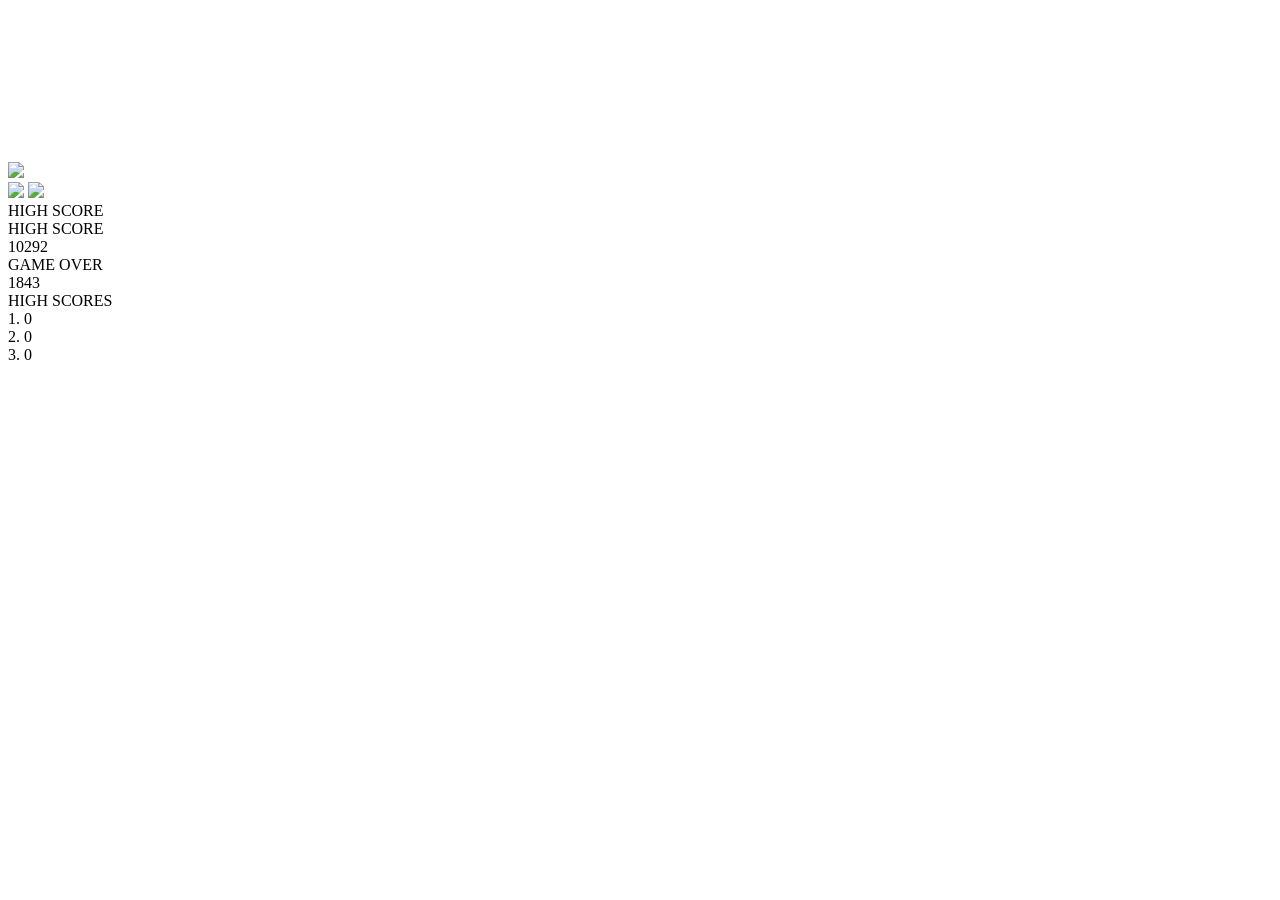
==== index.html @ ce3a585f "Merge eae19e07f2b5af2306081b83ee6d0d8b69eefb65 into 3f4847dc8fd7dab3d1c87e6324b9159d92fbd396" ====
<!DOCTYPE html>
<html lang='en'>
	<head>
		<title>Hextris</title>
		<meta name="description" content="An addictive puzzle game inspired by Tetris.">
		<link rel="manifest" href="manifest.webmanifest">
		<meta name="apple-itunes-app" content="app-id=903769553"/>
		<meta name="apple-mobile-web-app-title" content="Hextris">
		<meta name="apple-mobile-web-app-capable" content="yes">
		<link rel="apple-touch-icon" sizes="120x120" href="images/icons/apple-touch-120.png">
		<link rel="apple-touch-icon" sizes="152x152" href="images/icons/apple-touch-152.png">
		<link rel="apple-touch-icon" sizes="167x167" href="images/icons/apple-touch-167.png">
		<link rel="apple-touch-icon" sizes="180x180" href="images/icons/apple-touch-180.png">
		<link rel="apple-touch-icon" sizes="512x512" href="images/icons/apple-touch-512.png">
		<meta name="viewport" content="width=device-width, initial-scale=1, maximum-scale=1, user-scalable=0, minimal-ui"/>
		<meta property="og:url" content="http://hextris.github.io/hextris/"/>
		<meta property="og:site_name" content="Hextris"/>
		<meta property="og:title" content="Hextris"/>
		<meta property="og:description" content="An addictive puzzle game inspired by Tetris."/>
		<meta property="og:type" content="website"/>
		<meta property="og:author" content="https://www.facebook.com/hextris"/>
		<meta property="og:image" content="http://hextris.github.io/hextris/images/facebook-opengraph.png"/>
		<meta property="og:image:width" content="1200"/>
		<meta property="og:image:height" content="630"/>
		<meta property="twitter:card" content="summary"/>
		<meta property="twitter:site" content="@hextris"/>
		<meta property="twitter:site:id" content="2742209678"/>
		<meta property="twitter:creator" content="@hextris"/>
		<meta property="twitter:creator:id" content="2742209678"/>
		<meta property="twitter:domain" content="http://hextris.github.io"/>
		<meta property="twitter:title" content="Hextris"/>
		<meta property="twitter:description" content="An addictive puzzle game inspired by Tetris."/>
		<meta property="twitter:image:src" content="http://hextris.github.io/hextris/images/twitter-opengraph.png"/>
		<meta property="twitter:image:width" content="512"/>
		<meta property="twitter:image:height" content="512"/>
		<meta property="twitter:app:id:iphone" content="id903769553">
		<meta property="twitter:app:id:ipad" content="id903769553">
		<meta property="twitter:app:id:googleplay" content="com.hextris.hextris">
		<meta property="twitter:app:country" content="us">
		<meta property="twitter:app:url:iphone" content="itunes.apple.com/us/app/id903769553?mt=8">
		<meta property="twitter:app:url:ipad" content="itunes.apple.com/us/app/id903769553?mt=8">
		<meta property="twitter:app:url:googleplay" content="https://play.google.com/store/apps/details?id=com.hextris.hextris">
		<link rel="icon" type="image/png" href="favicon.ico">
		<link href='http://fonts.googleapis.com/css?family=Exo+2' rel='stylesheet' type='text/css'>
		<link rel="stylesheet" href="style/fa/css/font-awesome.min.css">
		<link rel="stylesheet" type="text/css" href="style/style.css">
		<script type='text/javascript' src="vendor/hammer.min.js"></script>
		<script type='text/javascript' src="vendor/js.cookie.js"></script>
		<script type='text/javascript' src="vendor/jsonfn.min.js"></script>
		<script type='text/javascript' src="vendor/keypress.min.js"></script>
		<script type='text/javascript' src="vendor/jquery.js"></script>
		<script type='text/javascript' src="js/save-state.js"></script>
		<script type='text/javascript' src="js/view.js"></script>
		<script type='text/javascript' src="js/wavegen.js"></script>
		<script type='text/javascript' src="js/math.js"></script>
		<script type='text/javascript' src="js/Block.js"></script>
		<script type='text/javascript' src="js/Hex.js"></script>
		<script type='text/javascript' src="js/Text.js"></script>
		<script type='text/javascript' src="js/comboTimer.js"></script>
		<script type='text/javascript' src="js/checking.js"></script>
		<script type='text/javascript' src='js/update.js'></script>
		<script type='text/javascript' src='js/render.js'></script>
		<script type='text/javascript' src="js/input.js"></script>
		<script type='text/javascript' src="js/main.js"></script>
		<script type='text/javascript' src="js/initialization.js"></script>
		<script src="vendor/sweet-alert.min.js"></script>
		<link rel="stylesheet" href="style/rrssb.css"/>
		<script data-ad-client="ca-pub-9107422120987163" async src="https://pagead2.googlesyndication.com/pagead/js/adsbygoogle.js"></script>
	</head>
	<body>
		<canvas id="canvas"></canvas>
		<div id="overlay" class="faded overlay"></div>
		<div id='startBtn' ></div>
		<div id="helpScreen" class='unselectable'>
			<div id='inst_main_body'></div>
		</div>
		<img id="openSideBar" class='helpText' src="./images/btn_help.svg"/>
		<div class="faded overlay"></div>
		<img id="pauseBtn" src="./images/btn_pause.svg"/>
		<img id='restartBtn' src="./images/btn_restart.svg"/>
		<div id='HIGHSCORE'>HIGH SCORE</div>
		<script> (function(i,s,o,g,r,a,m){i['GoogleAnalyticsObject']=r;i[r]=i[r]||function(){ (i[r].q=i[r].q||[]).push(arguments)},i[r].l=1*new Date();a=s.createElement(o), m=s.getElementsByTagName(o)[0];a.async=1;a.src=g;m.parentNode.insertBefore(a,m) })(window,document,'script','//www.google-analytics.com/analytics.js','ga'); ga('create', 'UA-51272720-2', 'auto'); ga('send', 'pageview');
		</script>
		<div id='highScoreInGameText'>
			<div id='highScoreInGameTextHeader'>HIGH SCORE</div><div id='currentHighScore'>10292</div>
		</div>
		<div id="gameoverscreen">
			<div id='container'>
				<div id='gameOverBox' class='GOTitle'>GAME OVER</div>
				<div id='cScore'>1843</div>
				<div id='highScoresTitle' class='GOTitle'>HIGH SCORES</div>
				<div class='score'><span class='scoreNum'>1.</span> <div id="1place" style="display:inline;">0</div></div>
				<div class='score'><span class='scoreNum'>2.</span> <div id="2place" style="display:inline;">0</div></div>
				<div class='score'><span class='scoreNum'>3.</span> <div id="3place" style="display:inline;">0</div></div>
			</div>
		</div>
			<script type="text/javascript">
				(function addRussianSocialShare(){
					var lang=navigator.language || navigator.userLanguage;
					if (lang.substr(0, 2) == 'ru') {
						$('.rrssb-facebook').remove();
						var n=$.parseHTML('<li class="rrssb-vk"><a href="http://vk.com/share.php?url=http://kurtnoble.com/labs/rrssb/index.html" class="popup"><span class="rrssb-icon"><svg xmlns="http://www.w3.org/2000/svg" width="28" height="28" viewBox="70 70 378.7 378.7"><path d="M254.998 363.106h21.217s6.408-.706 9.684-4.23c3.01-3.24 2.914-9.32 2.914-9.32s-.415-28.47 12.796-32.663c13.03-4.133 29.755 27.515 47.482 39.685 13.407 9.206 23.594 7.19 23.594 7.19l47.407-.662s24.797-1.53 13.038-21.027c-.96-1.594-6.85-14.424-35.247-40.784-29.728-27.59-25.743-23.126 10.063-70.85 21.807-29.063 30.523-46.806 27.8-54.405-2.596-7.24-18.636-5.326-18.636-5.326l-53.375.33s-3.96-.54-6.892 1.216c-2.87 1.716-4.71 5.726-4.71 5.726s-8.452 22.49-19.714 41.618c-23.77 40.357-33.274 42.494-37.16 39.984-9.037-5.842-6.78-23.462-6.78-35.983 0-39.112 5.934-55.42-11.55-59.64-5.802-1.4-10.076-2.327-24.915-2.48-19.046-.192-35.162.06-44.29 4.53-6.072 2.975-10.757 9.6-7.902 9.98 3.528.47 11.516 2.158 15.75 7.92 5.472 7.444 5.28 24.154 5.28 24.154s3.145 46.04-7.34 51.758c-7.193 3.922-17.063-4.085-38.253-40.7-10.855-18.755-19.054-39.49-19.054-39.49s-1.578-3.873-4.398-5.947c-3.42-2.51-8.2-3.307-8.2-3.307l-50.722.33s-7.612.213-10.41 3.525c-2.488 2.947-.198 9.036-.198 9.036s39.707 92.902 84.672 139.72c41.234 42.93 88.048 40.112 88.048 40.112"/></svg></span><span class="rrssb-text">vk.com</span></a></li>');
						$('.rrssb-buttons').prepend(n);
					}})()
			</script>
		<script type="text/javascript" src='vendor/rrssb.min.js'></script>
	</body>
</html>
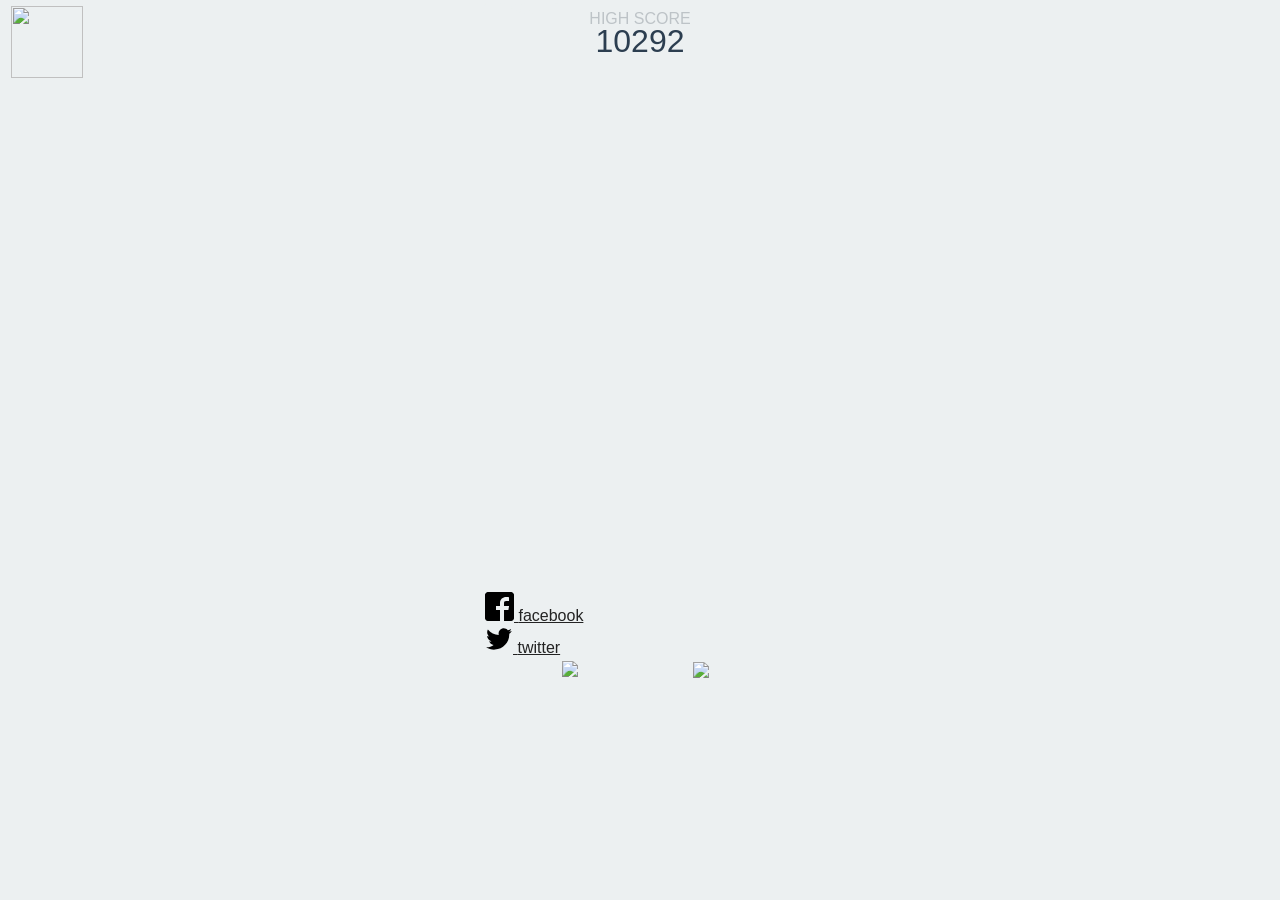
==== commit b9331b4d: "added level page and progress bar" ====
--- a/index.html
+++ b/index.html
@@ -74,6 +74,29 @@
 		<div id="helpScreen" class='unselectable'>
 			<div id='inst_main_body'></div>
 		</div>
+		<div id="welcomeScreen" class='unselectable screen'>
+			<div class="welcomeContainer">
+				<div id="welcomeTitle">Welcome to Hextris</div>
+				<div id="welcomeStartBtn" class="menuBtn">Start</div>
+			</div>
+		</div>
+		<div id="levelsScreen" class='unselectable screen'>
+			<div class="levelsContainer">
+				<div id="levelsHeader">Select Level</div>
+				<div id="levelsList" class="levelsScroll"></div>
+				<div id="backToWelcomeBtn" class="menuBtn">Back</div>
+			</div>
+		</div>
+		<!-- level complete screen -->
+		<div id="levelCompleteScreen" class='unselectable screen'>
+			<div class="completeContainer">
+				<div id="completeTitle" class="GOTitle">LEVEL COMPLETE!</div>
+				<div id="completeLevelNum"></div>
+				<div id="completeScore"></div>
+				<div id="nextLevelBtn" class="menuBtn">NEXT LEVEL</div>
+				<div id="replayLevelBtn" class="menuBtn">REPLAY</div>
+			</div>
+		</div>
 		<img id="openSideBar" class='helpText' src="./images/btn_help.svg"/>
 		<div class="faded overlay"></div>
 		<img id="pauseBtn" src="./images/btn_pause.svg"/>
@@ -84,6 +107,12 @@
 		<div id='highScoreInGameText'>
 			<div id='highScoreInGameTextHeader'>HIGH SCORE</div><div id='currentHighScore'>10292</div>
 		</div>
+		<!-- level display on top during gameplay -->
+		<div id="levelDisplay" style="position:absolute; top:10px; left:10px; font-family:Exo; font-size:2.5vmin; color:#2c3e50; z-index:200; display:none;">LEVEL <span id="currentLevelNum">1</span></div>
+		<!-- progress bar on top: fills green every 200 score; press 1 to clear blocks when full -->
+		<div id="progressContainer" style="position:absolute; top:70px; left:50%; width:50%; max-width:400px; height:8px; background:#bdc3c7; border-radius:4px; overflow:hidden; transform:translateX(-50%); z-index:200; display:none;">
+			<div id="progressBar" style="height:100%; width:0%; background:#2ecc71; transition:width 0.3s linear;"></div>
+		</div>
 		<div id="gameoverscreen">
 			<div id='container'>
 				<div id='gameOverBox' class='GOTitle'>GAME OVER</div>
@@ -92,6 +121,59 @@
 				<div class='score'><span class='scoreNum'>1.</span> <div id="1place" style="display:inline;">0</div></div>
 				<div class='score'><span class='scoreNum'>2.</span> <div id="2place" style="display:inline;">0</div></div>
 				<div class='score'><span class='scoreNum'>3.</span> <div id="3place" style="display:inline;">0</div></div>
+			</div>
+			<div id='bottomContainer'>
+				<img id='restart' src='./images/btn_restart.svg' height='57px'>
+				<div id='socialShare'>
+					<?xml version="1.0" encoding="UTF-8" standalone="no"?>
+					<svg width="224.6377px" height="57px"  viewBox="0 0 255 65" version="1.1" xmlns="http://www.w3.org/2000/svg" xmlns:xlink="http://www.w3.org/1999/xlink">
+						<title>Share button</title>
+						<defs>
+						</defs>
+						<g id="Page-1" stroke="none" stroke-width="1" fill="none" fill-rule="evenodd" sketch:type="MSPage">
+							<g id="Game-over-" sketch:type="MSArtboardGroup" transform="translate(-95.000000, -565.000000)">
+								<g id="Share-button" sketch:type="MSLayerGroup" transform="translate(95.000000, 565.000000)">
+								<a style="cursor:pointer;"class="popup" onclick="window.open('https://twitter.com/intent/tweet?text=Can you beat my score of '+ score +' points at&button_hashtag=hextris ? http://hextris.github.io/hextris @hextris','name','width=600,height=400')" ><polygon  id="Score-hex-2" fill="#3498DB" sketch:type="MSShapeGroup" transform="translate(127.661316, 32.500000) rotate(-90.000000) translate(-127.661316, -32.500000) " points="127.661316 -94.814636 160.137269 -76.064636 160.137269 141.064636 127.661317 159.814636 95.185364 141.064636 95.1853635 -76.064636 "></polygon></a>
+									<text style="cursor:pointer;"class="popup" onclick="window.open('https://twitter.com/intent/tweet?text=Can you beat my score of '+ score +' points at&button_hashtag=hextris ? http://hextris.github.io/hextris @hextris','name','width=600,height=400')" id="SHARE-MY-SCORE!" sketch:type="MSTextLayer" font-family="Exo" font-size="16" font-weight="420" fill="#FFFFFF">
+										<tspan x="67" y="39">SHARE MY SCORE!</tspan>
+									</text>
+								</g>
+							</g>
+						</g>
+					</svg>
+				</div>
+				<div id='buttonCont'>
+					<ul class="rrssb-buttons">
+						<li class="rrssb-facebook">
+							<a href='http://www.facebook.com/sharer.php?s=100
+								&p[url]=hextris.io' class="popup">
+								<span class="rrssb-icon">
+									<svg xmlns="http://www.w3.org/2000/svg" preserveAspectRatio="xMidYMid" width="29" height="29" viewBox="0 0 29 29">
+										<path d="M26.4 0H2.6C1.714 0 0 1.715 0 2.6v23.8c0 .884 1.715 2.6 2.6 2.6h12.393V17.988h-3.996v-3.98h3.997v-3.062c0-3.746 2.835-5.97 6.177-5.97 1.6 0 2.444.173 2.845.226v3.792H21.18c-1.817 0-2.156.9-2.156 2.168v2.847h5.045l-.66 3.978h-4.386V29H26.4c.884 0 2.6-1.716 2.6-2.6V2.6c0-.885-1.716-2.6-2.6-2.6z"
+										class="cls-2" fill-rule="evenodd"/>
+									</svg>
+								</span>
+								<span class="rrssb-text">facebook</span>
+							</a>
+						</li>
+						<li class="rrssb-twitter">
+							<a href="http://twitter.com/home?status=Play Hextris! - http://hextris.github.io/ #hextris"
+							class="popup">
+								<span class="rrssb-icon">
+									<svg xmlns="http://www.w3.org/2000/svg" width="28" height="28" viewBox="0 0 28 28">
+										<path d="M24.253 8.756C24.69 17.08 18.297 24.182 9.97 24.62c-3.122.162-6.22-.646-8.86-2.32 2.702.18 5.375-.648 7.507-2.32-2.072-.248-3.818-1.662-4.49-3.64.802.13 1.62.077 2.4-.154-2.482-.466-4.312-2.586-4.412-5.11.688.276 1.426.408 2.168.387-2.135-1.65-2.73-4.62-1.394-6.965C5.574 7.816 9.54 9.84 13.802 10.07c-.842-2.738.694-5.64 3.434-6.48 2.018-.624 4.212.043 5.546 1.682 1.186-.213 2.318-.662 3.33-1.317-.386 1.256-1.248 2.312-2.4 2.942 1.048-.106 2.07-.394 3.02-.85-.458 1.182-1.343 2.15-2.48 2.71z"
+										/>
+									</svg>
+								</span>
+								<span class="rrssb-text">twitter</span>
+							</a>
+						</li>
+				</ul>
+					<div id='badges'>
+						<a href="https://play.google.com/store/apps/details?id=com.hextris.hextris" ><img id='androidBadge' src='images/android.png'/></a>
+						<a href ="https://itunes.apple.com/us/app/hextris/id903769553?mt=8"><img id='iOSBadge'  src='images/appstore.svg'/></a>
+					</div>
+				</div>
 			</div>
 		</div>
 			<script type="text/javascript">
--- a/style/style.css
+++ b/style/style.css
@@ -0,0 +1,681 @@
+* {
+	-webkit-touch-callout:none;
+	-webkit-user-select:none;
+	-khtml-user-select:none;
+	-moz-user-select:none;
+	-ms-user-select:none;
+	user-select:none;
+	padding:0;
+	margin:0;
+	-webkit-tap-highlight-color:rgba(0,0,0,0);
+}
+#HIGHSCORE {
+	position:absolute;
+	left:50%;
+	width:250px;
+	overflow:visible;
+	margin-left:-175px;
+	font-family:Exo;
+
+}
+#container {
+	color:#232323;
+	position:absolute;
+	left:50%;
+	top:calc(50%);
+	text-align:center;
+	transform:translate(-50%, -50%);
+	font-family:Exo;
+	-webkit-transform:translate(-50%, -50%);
+	-moz-transform:translate(-50%, -50%);
+	-ms-transform:translate(-50%, -50%);
+    display:none;
+}
+.tweet {
+	font-size:2rem;
+	color:#4099FF;
+}
+@media only screen and (min-device-width:320px) and (max-device-width:480px) {
+	.tweet{
+		font-size:1rem;
+	}
+}
+a {
+	color:#232323;
+}
+.navbar {
+	width:80%;
+	margin:0 auto;
+	padding:2.5vmin 0;
+	text-align:center;
+}
+.navbar li {
+	display:inline-block;
+	text-align:center;
+	width:calc(33% - 1.25vmin);
+}
+
+#title {
+	color:#ecf0f1;
+	font-size:6vmin;
+}
+
+#score {
+	font-size:4vmin;
+	text-align:center;
+	width:30%;
+}
+
+#highscores {
+	text-align:center;
+	list-style:none;
+}
+
+.not-visible {
+	display:none;
+}
+
+button {
+	color:#ecf0f1;
+	background-color:rgba(0,0,0,0);
+	border:0;
+}
+
+button:focus {
+	outline:0;
+}
+
+#openSideBar {
+	position:fixed;
+	margin-top:6px;
+	width:72px;
+	height:72px;
+	margin-left:11px;
+	z-index:3003;
+	color:#232323;
+	cursor:pointer;
+	top:0;
+	left:0;
+
+}
+
+
+#pauseBtn {
+	display:none;
+	position:fixed;
+	margin-bottom:7px;
+	width:72px;
+	height:72px;
+	margin-right:11px;
+	z-index:3000;
+	color:#232323;
+	cursor:pointer;
+	right:0;
+	bottom:0;
+	z-index:99;
+}
+
+#restartBtn {
+	display:none;
+	position:fixed;
+	margin-bottom:7px;
+	width:72px;
+	height:72px;
+	margin-left:11px;
+	z-index:3000;
+	color:#232323;
+	cursor:pointer;
+	bottom:0;
+	z-index:99;
+}
+#startBtn {
+	position:absolute;
+	left:40%;
+	top:38%;
+	height:25%;
+	width:25%;
+	z-index:99999999;
+	cursor:pointer;
+}
+
+#helpScreen {
+	height:100%;
+	width:100%;
+	z-index:3001;
+	position:fixed;
+	top:0;
+	margin:0;
+	font-size:15px;
+	text-align:center;
+	display:none;
+	color:#232323;
+	background-color:rgba(236,240,241,1);
+}
+
+#colorBlindBtn {
+	position:absolute;
+	width:120px;
+	height:20px;
+	z-index:9999;
+	left:47%;
+	top:65%;
+	font-size:15px;
+	text-align:center;
+	color:#232323;
+	cursor:pointer;
+}
+
+#inst_main_body {
+	padding:0px;
+	font-size:1.2em;
+	left:50%;
+	top:50%;
+	position: absolute;
+	text-align:left;
+	max-width:400px;
+	/*margin-top:30px;*/
+	transform:translate(-50%, -50%);
+	-webkit-transform:translate(-50%, -50%);
+	-moz-transform:translate(-50%, -50%);
+	-ms-transform:translate(-50%, -50%);
+}
+
+#inst_main_body > a {
+	font-weight:bold;
+}
+
+#inst_main_body > hr {
+	width:100%;
+	color:#232323;
+	background-color:#232323;
+	height:1px;
+	border:0;
+}
+
+#inst_main_body > p {
+	margin-bottom:15px;
+}
+
+#instructions_head {
+	text-align:center;
+	font-size:1.5em;
+	padding-bottom:4px;
+}
+
+
+#highScoreInGameTextHeader {
+	color: #bdc3c7;
+	width:100%;
+}
+
+#highScoreInGameText {
+	position: absolute;
+	top:10px;
+	text-align: center;
+	width:200px;
+	left:50%;
+	margin-left:-100px;
+}
+
+#currentHighScore {
+	color: #2c3e50;
+	width:100%;
+	margin-top: -5px;
+	font-size:2em;
+}
+
+@media only screen and (max-device-width:480px) {
+	#helpScreen {
+		position:fixed;
+		top:2px;
+		padding-top:20px;
+		margin:0;
+		width:100%;
+		height:100%;
+		font-size:13px;
+		text-align:center;
+	}
+	#inst_main_body {
+		width:calc(100% - 70px);
+		transform:translate(-50%, -50%);
+		-webkit-transform:translate(-50%, -50%);
+		-moz-transform:translate(-50%, -50%);
+		-ms-transform:translate(-50%, -50%);
+	}
+	#instructions_head {
+		padding-left:0%;
+	}
+	#openSideBar{
+		width:60px;
+		height:60px;
+	}
+	#pauseBtn {
+		width:60px;
+		height:60px;
+	}
+	#restartBtn {
+		width:60px;
+		height:60px;
+	}
+}
+
+.overlay {
+	position:absolute;
+	height:20%;
+	width:100%;
+	left:50%;
+	top:50%;
+	margin-left:-50%;
+	margin-top:-10%;
+	z-index:3000;
+	color:#232323;
+	text-align:center;
+}
+
+.helpText {
+	z-index:3001;
+}
+
+.centeredHeader {
+	font-size:5vw; 
+	text-align:center;
+	line-height:4rem;
+}
+
+.centeredSubHeader {
+	font-size:2.2rem; 
+	line-height:1em;
+	text-align:center;
+}
+
+.centeredSubSubHeader {
+	font-size:1.4rem; 
+	text-align:center;
+}
+
+#buttonCont {
+	position:absolute; 
+	left:50%;
+	width:310px;
+	margin-left:-8px;
+	transform:translate(-50%, 0%);
+	-webkit-transform:translate(-50%, 0%);
+	-moz-transform:translate(-50%, 0%);
+	-ms-transform:translate(-50%, 0%);
+}
+
+@media only screen and (orientation:landscape) {
+	#buttonCont {
+		bottom:calc(50vh - 19vh - 36px);
+	}
+	#container {
+		top:calc(50vh - 11vh);
+	}
+}
+
+@media only screen and (orientation:portrait) {
+	#buttonCont {
+		bottom:calc(50vh - 19vw - 36px);
+	}
+	#container {
+		top:calc(50vh - 11vw);
+	}
+}
+
+@media only screen and (min-device-width:320px) and (max-device-width:600px) {
+	.centeredHeader {
+		font-size:2rem; 
+		text-align:center;
+		line-height:0.6rem;
+	}
+
+	.centeredSubHeader {
+		font-size:1rem; 
+		text-align:center;
+	}
+
+	.overlay {
+		margin-top:-20%;
+	}
+
+	#buttonCont {
+		width:280px;
+	}
+
+	@media only screen and (orientation:landscape) {
+		#buttonCont {
+			bottom:119px;
+		}
+	}
+
+	@media only screen and (orientation:portrait) {
+		#buttonCont {
+			bottom:119px;
+		}
+	}
+}
+.blur {
+	opacity:0.1;
+}
+
+* {
+	padding:0;
+	margin:0;
+}
+
+body {
+	color:#ecf0f1;
+	font-family:'Exo', sans-serif;
+	background-color:#ecf0f1;
+}
+
+#clickToExit {
+	cursor:pointer;
+}
+
+#canvas {
+	transition:all 0.5s ease;
+	position:absolute;
+	left:0;
+	right:0;
+	height:100%;
+	width:100%;
+	background-color:#ecf0f1;
+	z-index:0;
+}
+#title {
+	z-index:99;
+	margin-top:20px;
+	color:#2c3e50;
+}
+
+#gameoverscreen {
+	/*display:none;*/
+}
+
+#restart{
+	display:none;
+	cursor:pointer !important;
+	margin:0;
+	padding:0;
+	bottom:15px;
+	position:absolute;
+	left:calc(50% - 124px);
+	transform:translate(-50%, 0%);
+	-webkit-transform:translate(-50%, 0%);
+	-moz-transform:translate(-50%, 0%);
+	-ms-transform:translate(-50%, 0%);
+	margin-bottom:-3.5px;
+}
+
+#socialShare{
+	display:none;
+	margin:0;
+	padding:0;
+	bottom:0;
+	margin-bottom: 6.5px;
+	position:absolute;
+	left:calc(50% + 30px);
+	transform:translate(-50%, 0%);
+	-webkit-transform:translate(-50%, 0%);
+	-moz-transform:translate(-50%, 0%);
+	-ms-transform:translate(-50%, 0%);
+    padding-bottom: 2px;
+}
+
+.unselectable {
+	-webkit-touch-callout:none;
+	-webkit-user-select:none;
+	-khtml-user-select:none;
+	-moz-user-select:none;
+	-ms-user-select:none;
+	user-select:none;
+}
+
+.screen {
+	height:100%;
+	width:100%;
+	z-index:3001;
+	position:fixed;
+	top:0;
+	margin:0;
+	font-size:15px;
+	text-align:center;
+	display:none;
+	color:#232323;
+	background-color:rgba(236,240,241,1);
+}
+
+.welcomeContainer, .levelsContainer {
+	position: absolute;
+	top: 50%;
+	left: 50%;
+	transform: translate(-50%, -50%);
+	-webkit-transform: translate(-50%, -50%);
+	-moz-transform: translate(-50%, -50%);
+	-ms-transform: translate(-50%, -50%);
+	width: 80%;
+	max-width: 400px;
+}
+
+#welcomeTitle {
+	font-size: 8vmin;
+	color: #2ecc71;
+	margin-bottom: 40px;
+	font-weight: bold;
+}
+
+.menuBtn {
+	background-color: #2c3e50;
+	color: #ecf0f1;
+	padding: 15px 30px;
+	font-size: 5vmin;
+	border-radius: 10px;
+	cursor: pointer;
+	margin: 10px auto;
+	width: 70%;
+	max-width: 300px;
+}
+
+#levelsHeader {
+	font-size: 6vmin;
+	color: #2c3e50;
+	margin-bottom: 20px;
+	font-weight: bold;
+}
+
+#levelsList {
+	height: 50vh;
+	overflow-y: auto;
+	background-color: #ecf0f1;
+	border: 2px solid #bdc3c7;
+	border-radius: 10px;
+	padding: 10px;
+	margin-bottom: 20px;
+	display: flex;
+	flex-wrap: wrap;
+	justify-content: space-around;
+	align-content: flex-start;
+}
+
+.level-item {
+	width: 30%;
+	margin: 5px;
+	padding: 15px 10px;
+	background-color: #2ecc71;
+	color: white;
+	border-radius: 8px;
+	cursor: pointer;
+	font-size: 4vmin;
+	display: flex;
+	align-items: center;
+	justify-content: center;
+	position: relative;
+}
+
+.level-item.locked {
+	background-color: #95a5a6;
+	cursor: default;
+}
+
+.level-item.locked::after {
+	content: '🔒';
+	position: absolute;
+	font-size: 2vmin;
+	top: 5px;
+	right: 5px;
+}
+
+.level-item.completed {
+	background-color: #2ecc71;
+}
+
+#backToWelcomeBtn {
+	background-color: #2c3e50;
+	color: #ecf0f1;
+	padding: 15px 30px;
+	font-size: 5vmin;
+	border-radius: 10px;
+	cursor: pointer;
+	margin: 10px auto;
+	width: 70%;
+	max-width: 300px;
+}
+
+.completeContainer {
+	position: absolute;
+	top: 50%;
+	left: 50%;
+	transform: translate(-50%, -50%);
+	-webkit-transform: translate(-50%, -50%);
+	-moz-transform: translate(-50%, -50%);
+	-ms-transform: translate(-50%, -50%);
+	width: 80%;
+	max-width: 400px;
+	text-align: center;
+}
+
+#completeTitle {
+	font-size: 7vmin;
+	color: #2ecc71;
+	margin-bottom: 20px;
+}
+
+#completeLevelNum {
+	font-size: 6vmin;
+	color: #2c3e50;
+	margin-bottom: 10px;
+}
+
+#completeScore {
+	font-size: 5vmin;
+	color: #2c3e50;
+	margin-bottom: 30px;
+}
+
+#nextLevelBtn, #replayLevelBtn {
+	background-color: #2c3e50;
+	color: #ecf0f1;
+	padding: 15px 30px;
+	font-size: 5vmin;
+	border-radius: 10px;
+	cursor: pointer;
+	margin: 10px auto;
+	width: 70%;
+	max-width: 300px;
+}
+
+#afterhr {
+	margin:0;
+	padding:0;
+	margin-bottom:-10px;
+	padding-bottom:-10px;
+}
+body {
+	overflow:hidden;
+}
+#gameoverscreen {
+	padding:8px;
+}
+@font-face {
+	font-family:Exo;
+	font-weight:light;
+	src:url("./fonts/Exo2-ExtraLight.otf") format("opentype");
+}
+
+@font-face {
+	font-family:Exo;
+	src:url("./fonts/Exo2-Regular.otf") format("opentype");
+}
+
+@font-face {
+	font-family:Exo;
+	font-weight:bold;
+	src:url("./fonts/Exo2-SemiBold.otf") format("opentype");
+}
+
+.GOTitle {
+	font-weight:bold;
+	font-size:24.2000px;
+}
+
+.scoreNum {
+	font-weight:normal ! important;
+}
+
+#cScore {
+	font-size:60.5000px;
+	font-weight:light;
+	margin-bottom:5px;
+	margin-top:-10px;
+}
+
+#highScoresTitle {
+	margin-bottom:2px;
+}
+
+.score {
+	font-weight:light;
+	line-height:18px;
+}
+
+
+
+
+#bottomContainer {
+	position:absolute;
+	width:100%;
+	bottom:0px;
+}
+
+#androidBadge {
+	position:absolute;
+	height:41px;
+	margin-top:5px;
+	left:calc(50% - 66px);
+	transform:translate(calc(-50% - 4px), -1px);
+	-webkit-transform:translate(calc(-50% - 4px), -1px);
+	-moz-transform:translate(calc(-50% - 4px), -1px);
+	-ms-transform:translate(calc(-50% - 4px), -1px);
+}
+
+#iOSBadge {
+	margin-top:5px;
+	position:absolute;
+	left:calc(50% + 65px);
+	transform:translate(calc(-50% - 4px), 0%);
+	-webkit-transform:translate(calc(-50% - 4px), 0%);
+	-moz-transform:translate(calc(-50% - 4px), 0%);
+	-ms-transform:translate(calc(-50% - 4px), 0%);
+}
+
+#authors {
+	position:absolute;
+	width:200px;
+	bottom:0px;
+	left:50%;
+	transform:translate(-50%, 0%);
+	-webkit-transform:translate(-50%, 0%);
+	-moz-transform:translate(-50%, 0%);
+	-ms-transform:translate(-50%, 0%);
+}
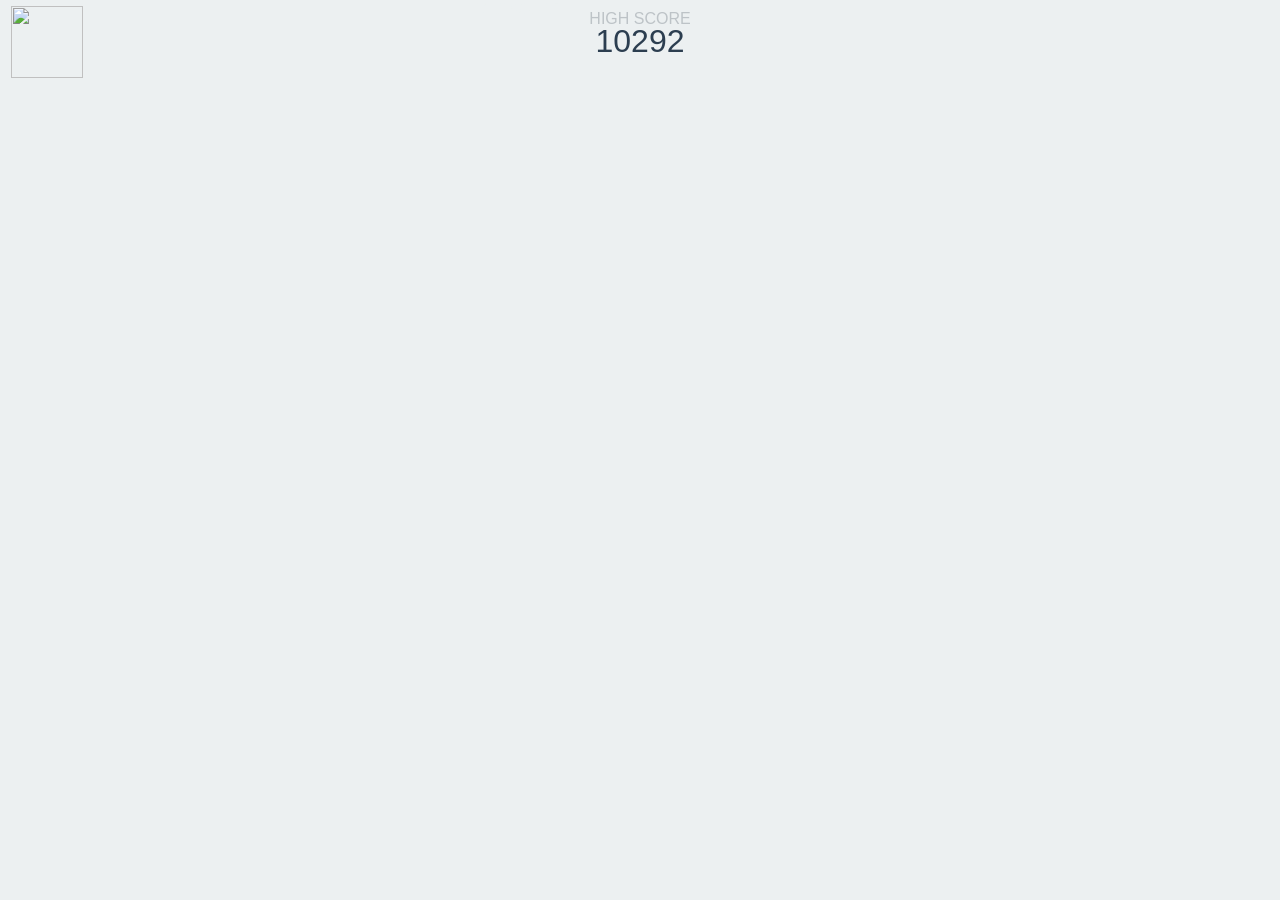
==== commit 897f805c: "Remove social media, app store links, and analytics from index.html" ====
--- a/index.html
+++ b/index.html
@@ -2,44 +2,14 @@
 <html lang='en'>
 	<head>
 		<title>Hextris</title>
-		<meta name="description" content="An addictive puzzle game inspired by Tetris.">
-		<link rel="manifest" href="manifest.webmanifest">
-		<meta name="apple-itunes-app" content="app-id=903769553"/>
-		<meta name="apple-mobile-web-app-title" content="Hextris">
-		<meta name="apple-mobile-web-app-capable" content="yes">
-		<link rel="apple-touch-icon" sizes="120x120" href="images/icons/apple-touch-120.png">
-		<link rel="apple-touch-icon" sizes="152x152" href="images/icons/apple-touch-152.png">
-		<link rel="apple-touch-icon" sizes="167x167" href="images/icons/apple-touch-167.png">
-		<link rel="apple-touch-icon" sizes="180x180" href="images/icons/apple-touch-180.png">
-		<link rel="apple-touch-icon" sizes="512x512" href="images/icons/apple-touch-512.png">
 		<meta name="viewport" content="width=device-width, initial-scale=1, maximum-scale=1, user-scalable=0, minimal-ui"/>
-		<meta property="og:url" content="http://hextris.github.io/hextris/"/>
+		<meta property="og:url" content="http://localhost/hextris/"/>
 		<meta property="og:site_name" content="Hextris"/>
 		<meta property="og:title" content="Hextris"/>
 		<meta property="og:description" content="An addictive puzzle game inspired by Tetris."/>
 		<meta property="og:type" content="website"/>
-		<meta property="og:author" content="https://www.facebook.com/hextris"/>
-		<meta property="og:image" content="http://hextris.github.io/hextris/images/facebook-opengraph.png"/>
 		<meta property="og:image:width" content="1200"/>
 		<meta property="og:image:height" content="630"/>
-		<meta property="twitter:card" content="summary"/>
-		<meta property="twitter:site" content="@hextris"/>
-		<meta property="twitter:site:id" content="2742209678"/>
-		<meta property="twitter:creator" content="@hextris"/>
-		<meta property="twitter:creator:id" content="2742209678"/>
-		<meta property="twitter:domain" content="http://hextris.github.io"/>
-		<meta property="twitter:title" content="Hextris"/>
-		<meta property="twitter:description" content="An addictive puzzle game inspired by Tetris."/>
-		<meta property="twitter:image:src" content="http://hextris.github.io/hextris/images/twitter-opengraph.png"/>
-		<meta property="twitter:image:width" content="512"/>
-		<meta property="twitter:image:height" content="512"/>
-		<meta property="twitter:app:id:iphone" content="id903769553">
-		<meta property="twitter:app:id:ipad" content="id903769553">
-		<meta property="twitter:app:id:googleplay" content="com.hextris.hextris">
-		<meta property="twitter:app:country" content="us">
-		<meta property="twitter:app:url:iphone" content="itunes.apple.com/us/app/id903769553?mt=8">
-		<meta property="twitter:app:url:ipad" content="itunes.apple.com/us/app/id903769553?mt=8">
-		<meta property="twitter:app:url:googleplay" content="https://play.google.com/store/apps/details?id=com.hextris.hextris">
 		<link rel="icon" type="image/png" href="favicon.ico">
 		<link href='http://fonts.googleapis.com/css?family=Exo+2' rel='stylesheet' type='text/css'>
 		<link rel="stylesheet" href="style/fa/css/font-awesome.min.css">
@@ -63,9 +33,10 @@
 		<script type='text/javascript' src="js/input.js"></script>
 		<script type='text/javascript' src="js/main.js"></script>
 		<script type='text/javascript' src="js/initialization.js"></script>
+		<script type='text/javascript' charset='utf-8' src='cordova.js'></script>
+        
 		<script src="vendor/sweet-alert.min.js"></script>
 		<link rel="stylesheet" href="style/rrssb.css"/>
-		<script data-ad-client="ca-pub-9107422120987163" async src="https://pagead2.googlesyndication.com/pagead/js/adsbygoogle.js"></script>
 	</head>
 	<body>
 		<canvas id="canvas"></canvas>
@@ -74,44 +45,13 @@
 		<div id="helpScreen" class='unselectable'>
 			<div id='inst_main_body'></div>
 		</div>
-		<div id="welcomeScreen" class='unselectable screen'>
-			<div class="welcomeContainer">
-				<div id="welcomeTitle">Welcome to Hextris</div>
-				<div id="welcomeStartBtn" class="menuBtn">Start</div>
-			</div>
-		</div>
-		<div id="levelsScreen" class='unselectable screen'>
-			<div class="levelsContainer">
-				<div id="levelsHeader">Select Level</div>
-				<div id="levelsList" class="levelsScroll"></div>
-				<div id="backToWelcomeBtn" class="menuBtn">Back</div>
-			</div>
-		</div>
-		<!-- level complete screen -->
-		<div id="levelCompleteScreen" class='unselectable screen'>
-			<div class="completeContainer">
-				<div id="completeTitle" class="GOTitle">LEVEL COMPLETE!</div>
-				<div id="completeLevelNum"></div>
-				<div id="completeScore"></div>
-				<div id="nextLevelBtn" class="menuBtn">NEXT LEVEL</div>
-				<div id="replayLevelBtn" class="menuBtn">REPLAY</div>
-			</div>
-		</div>
 		<img id="openSideBar" class='helpText' src="./images/btn_help.svg"/>
 		<div class="faded overlay"></div>
 		<img id="pauseBtn" src="./images/btn_pause.svg"/>
 		<img id='restartBtn' src="./images/btn_restart.svg"/>
 		<div id='HIGHSCORE'>HIGH SCORE</div>
-		<script> (function(i,s,o,g,r,a,m){i['GoogleAnalyticsObject']=r;i[r]=i[r]||function(){ (i[r].q=i[r].q||[]).push(arguments)},i[r].l=1*new Date();a=s.createElement(o), m=s.getElementsByTagName(o)[0];a.async=1;a.src=g;m.parentNode.insertBefore(a,m) })(window,document,'script','//www.google-analytics.com/analytics.js','ga'); ga('create', 'UA-51272720-2', 'auto'); ga('send', 'pageview');
-		</script>
 		<div id='highScoreInGameText'>
 			<div id='highScoreInGameTextHeader'>HIGH SCORE</div><div id='currentHighScore'>10292</div>
-		</div>
-		<!-- level display on top during gameplay -->
-		<div id="levelDisplay" style="position:absolute; top:10px; left:10px; font-family:Exo; font-size:2.5vmin; color:#2c3e50; z-index:200; display:none;">LEVEL <span id="currentLevelNum">1</span></div>
-		<!-- progress bar on top: fills green every 200 score; press 1 to clear blocks when full -->
-		<div id="progressContainer" style="position:absolute; top:70px; left:50%; width:50%; max-width:400px; height:8px; background:#bdc3c7; border-radius:4px; overflow:hidden; transform:translateX(-50%); z-index:200; display:none;">
-			<div id="progressBar" style="height:100%; width:0%; background:#2ecc71; transition:width 0.3s linear;"></div>
 		</div>
 		<div id="gameoverscreen">
 			<div id='container'>
@@ -124,67 +64,8 @@
 			</div>
 			<div id='bottomContainer'>
 				<img id='restart' src='./images/btn_restart.svg' height='57px'>
-				<div id='socialShare'>
-					<?xml version="1.0" encoding="UTF-8" standalone="no"?>
-					<svg width="224.6377px" height="57px"  viewBox="0 0 255 65" version="1.1" xmlns="http://www.w3.org/2000/svg" xmlns:xlink="http://www.w3.org/1999/xlink">
-						<title>Share button</title>
-						<defs>
-						</defs>
-						<g id="Page-1" stroke="none" stroke-width="1" fill="none" fill-rule="evenodd" sketch:type="MSPage">
-							<g id="Game-over-" sketch:type="MSArtboardGroup" transform="translate(-95.000000, -565.000000)">
-								<g id="Share-button" sketch:type="MSLayerGroup" transform="translate(95.000000, 565.000000)">
-								<a style="cursor:pointer;"class="popup" onclick="window.open('https://twitter.com/intent/tweet?text=Can you beat my score of '+ score +' points at&button_hashtag=hextris ? http://hextris.github.io/hextris @hextris','name','width=600,height=400')" ><polygon  id="Score-hex-2" fill="#3498DB" sketch:type="MSShapeGroup" transform="translate(127.661316, 32.500000) rotate(-90.000000) translate(-127.661316, -32.500000) " points="127.661316 -94.814636 160.137269 -76.064636 160.137269 141.064636 127.661317 159.814636 95.185364 141.064636 95.1853635 -76.064636 "></polygon></a>
-									<text style="cursor:pointer;"class="popup" onclick="window.open('https://twitter.com/intent/tweet?text=Can you beat my score of '+ score +' points at&button_hashtag=hextris ? http://hextris.github.io/hextris @hextris','name','width=600,height=400')" id="SHARE-MY-SCORE!" sketch:type="MSTextLayer" font-family="Exo" font-size="16" font-weight="420" fill="#FFFFFF">
-										<tspan x="67" y="39">SHARE MY SCORE!</tspan>
-									</text>
-								</g>
-							</g>
-						</g>
-					</svg>
-				</div>
-				<div id='buttonCont'>
-					<ul class="rrssb-buttons">
-						<li class="rrssb-facebook">
-							<a href='http://www.facebook.com/sharer.php?s=100
-								&p[url]=hextris.io' class="popup">
-								<span class="rrssb-icon">
-									<svg xmlns="http://www.w3.org/2000/svg" preserveAspectRatio="xMidYMid" width="29" height="29" viewBox="0 0 29 29">
-										<path d="M26.4 0H2.6C1.714 0 0 1.715 0 2.6v23.8c0 .884 1.715 2.6 2.6 2.6h12.393V17.988h-3.996v-3.98h3.997v-3.062c0-3.746 2.835-5.97 6.177-5.97 1.6 0 2.444.173 2.845.226v3.792H21.18c-1.817 0-2.156.9-2.156 2.168v2.847h5.045l-.66 3.978h-4.386V29H26.4c.884 0 2.6-1.716 2.6-2.6V2.6c0-.885-1.716-2.6-2.6-2.6z"
-										class="cls-2" fill-rule="evenodd"/>
-									</svg>
-								</span>
-								<span class="rrssb-text">facebook</span>
-							</a>
-						</li>
-						<li class="rrssb-twitter">
-							<a href="http://twitter.com/home?status=Play Hextris! - http://hextris.github.io/ #hextris"
-							class="popup">
-								<span class="rrssb-icon">
-									<svg xmlns="http://www.w3.org/2000/svg" width="28" height="28" viewBox="0 0 28 28">
-										<path d="M24.253 8.756C24.69 17.08 18.297 24.182 9.97 24.62c-3.122.162-6.22-.646-8.86-2.32 2.702.18 5.375-.648 7.507-2.32-2.072-.248-3.818-1.662-4.49-3.64.802.13 1.62.077 2.4-.154-2.482-.466-4.312-2.586-4.412-5.11.688.276 1.426.408 2.168.387-2.135-1.65-2.73-4.62-1.394-6.965C5.574 7.816 9.54 9.84 13.802 10.07c-.842-2.738.694-5.64 3.434-6.48 2.018-.624 4.212.043 5.546 1.682 1.186-.213 2.318-.662 3.33-1.317-.386 1.256-1.248 2.312-2.4 2.942 1.048-.106 2.07-.394 3.02-.85-.458 1.182-1.343 2.15-2.48 2.71z"
-										/>
-									</svg>
-								</span>
-								<span class="rrssb-text">twitter</span>
-							</a>
-						</li>
-				</ul>
-					<div id='badges'>
-						<a href="https://play.google.com/store/apps/details?id=com.hextris.hextris" ><img id='androidBadge' src='images/android.png'/></a>
-						<a href ="https://itunes.apple.com/us/app/hextris/id903769553?mt=8"><img id='iOSBadge'  src='images/appstore.svg'/></a>
-					</div>
-				</div>
 			</div>
 		</div>
-			<script type="text/javascript">
-				(function addRussianSocialShare(){
-					var lang=navigator.language || navigator.userLanguage;
-					if (lang.substr(0, 2) == 'ru') {
-						$('.rrssb-facebook').remove();
-						var n=$.parseHTML('<li class="rrssb-vk"><a href="http://vk.com/share.php?url=http://kurtnoble.com/labs/rrssb/index.html" class="popup"><span class="rrssb-icon"><svg xmlns="http://www.w3.org/2000/svg" width="28" height="28" viewBox="70 70 378.7 378.7"><path d="M254.998 363.106h21.217s6.408-.706 9.684-4.23c3.01-3.24 2.914-9.32 2.914-9.32s-.415-28.47 12.796-32.663c13.03-4.133 29.755 27.515 47.482 39.685 13.407 9.206 23.594 7.19 23.594 7.19l47.407-.662s24.797-1.53 13.038-21.027c-.96-1.594-6.85-14.424-35.247-40.784-29.728-27.59-25.743-23.126 10.063-70.85 21.807-29.063 30.523-46.806 27.8-54.405-2.596-7.24-18.636-5.326-18.636-5.326l-53.375.33s-3.96-.54-6.892 1.216c-2.87 1.716-4.71 5.726-4.71 5.726s-8.452 22.49-19.714 41.618c-23.77 40.357-33.274 42.494-37.16 39.984-9.037-5.842-6.78-23.462-6.78-35.983 0-39.112 5.934-55.42-11.55-59.64-5.802-1.4-10.076-2.327-24.915-2.48-19.046-.192-35.162.06-44.29 4.53-6.072 2.975-10.757 9.6-7.902 9.98 3.528.47 11.516 2.158 15.75 7.92 5.472 7.444 5.28 24.154 5.28 24.154s3.145 46.04-7.34 51.758c-7.193 3.922-17.063-4.085-38.253-40.7-10.855-18.755-19.054-39.49-19.054-39.49s-1.578-3.873-4.398-5.947c-3.42-2.51-8.2-3.307-8.2-3.307l-50.722.33s-7.612.213-10.41 3.525c-2.488 2.947-.198 9.036-.198 9.036s39.707 92.902 84.672 139.72c41.234 42.93 88.048 40.112 88.048 40.112"/></svg></span><span class="rrssb-text">vk.com</span></a></li>');
-						$('.rrssb-buttons').prepend(n);
-					}})()
-			</script>
 		<script type="text/javascript" src='vendor/rrssb.min.js'></script>
 	</body>
 </html>
